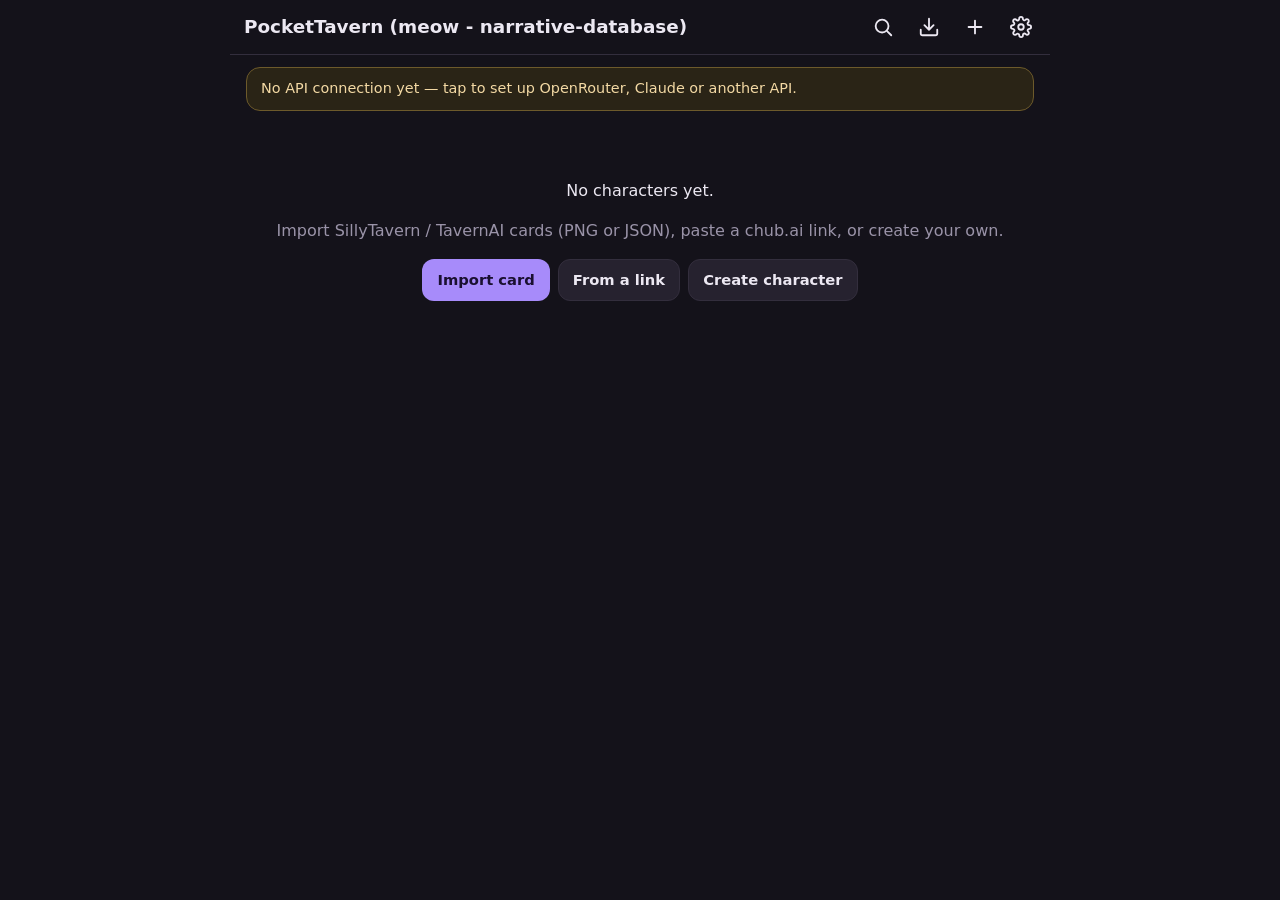
==== index.html @ e67b2efd "Display Narrative Database 0.22.1 release label" ====
<!doctype html>
<html lang="en">
<head>
  <meta charset="utf-8">
  <meta http-equiv="Content-Security-Policy" content="script-src 'self'; object-src 'none'; base-uri 'self'; form-action 'none'; frame-src 'none'">
  <meta name="viewport" content="width=device-width, initial-scale=1, maximum-scale=1, viewport-fit=cover">
  <title>PocketTavern (meow - narrative-database) — 1.9.9.0 (0.22.1)</title>
  <meta name="description" content="A mobile-first character chat frontend for OpenRouter, OpenAI-compatible APIs and Claude.">
  <meta name="theme-color" content="#14121a">
  <meta name="apple-mobile-web-app-capable" content="yes">
  <meta name="mobile-web-app-capable" content="yes">
  <meta name="apple-mobile-web-app-status-bar-style" content="black-translucent">
  <meta name="apple-mobile-web-app-title" content="PT Meow">
  <link rel="apple-touch-icon" href="icons/apple-touch-icon.png">
  <link rel="icon" type="image/png" href="icons/icon-192.png">
  <link rel="manifest" href="manifest.webmanifest">
  <link rel="stylesheet" href="css/app.css">
</head>
<body>
  <div id="bg1"></div>
  <div id="app"></div>
  <div id="toast" role="status" aria-live="polite"></div>
  <input type="file" id="file-cards" accept=".png,.json,.zip,image/png,application/json,application/zip" multiple hidden>
  <input type="file" id="file-avatar" accept="image/*" hidden>
  <input type="file" id="file-ndb" accept=".json,application/json" hidden>
  <input type="file" id="file-backup" accept=".json,application/json" hidden>
  <input type="file" id="file-chat" hidden>
  <input type="file" id="file-images" accept="image/*" multiple hidden>
  <input type="file" id="file-sprites" accept="image/*" multiple hidden>
  <input type="file" id="file-zip" accept=".zip,application/zip,application/x-zip-compressed" hidden>
  <script type="module" src="js/app.js"></script>
</body>
</html>
---- css/app.css ----
:root {
  --bg: #14121a;
  --bg2: #1c1924;
  --bg3: #26222f;
  --line: #332e3d;
  --text: #ece8f2;
  --muted: #9a93a8;
  --accent: #a78bfa;
  --accent-ink: #1a1030;
  --user: #2b2540;
  --char: #1f1c27;
  --em: #c4b5d9;
  --quote: #f3c98b;
  --danger: #f87171;
  --font: 16px;
  --app-h: 100dvh;
  --app-top: 0px;
  --safe-t: env(safe-area-inset-top, 0px);
  --safe-b: env(safe-area-inset-bottom, 0px);
  color-scheme: dark;
}

* { box-sizing: border-box; -webkit-tap-highlight-color: transparent; }
html, body { margin: 0; height: 100%; overflow: hidden; background: var(--bg); color: var(--text); }
body {
  font: var(--font)/1.5 -apple-system, BlinkMacSystemFont, "SF Pro Text", system-ui, "Segoe UI", Roboto, sans-serif;
  -webkit-text-size-adjust: 100%;
  overscroll-behavior: none;
}
button, input, textarea, select { font: inherit; color: inherit; }
button { cursor: pointer; background: none; border: 0; padding: 0; }
button:disabled { opacity: .35; cursor: default; }
svg { display: block; flex-shrink: 0; }

#app {
  position: fixed;
  left: 0; right: 0;
  top: var(--app-top);
  height: var(--app-h);
  display: flex;
  flex-direction: column;
  max-width: 820px;
  margin: 0 auto;
}

/* ---------- top bar ---------- */
.bar {
  display: flex; align-items: center; gap: 4px;
  padding: calc(var(--safe-t) + 6px) 8px 6px;
  background: var(--bg);
  border-bottom: 1px solid var(--line);
  min-height: 52px;
  flex-shrink: 0;
}
.title { font-size: 1.15rem; font-weight: 650; margin: 0 6px; white-space: nowrap; overflow: hidden; text-overflow: ellipsis; }
.spacer { flex: 1; }
.icon-btn {
  width: 42px; height: 42px; border-radius: 12px;
  display: inline-flex; align-items: center; justify-content: center;
  color: var(--text);
}
.icon-btn:active { background: var(--bg3); }
.icon-btn.sm { width: 36px; height: 36px; }
.icon-btn.danger, .btn.danger, .danger { color: var(--danger); }

.chat-title { flex: 1; min-width: 0; display: flex; align-items: center; gap: 10px; text-align: left; padding: 2px 4px; border-radius: 12px; }
.ct-text { display: flex; flex-direction: column; min-width: 0; }
.ct-name { font-weight: 650; white-space: nowrap; overflow: hidden; text-overflow: ellipsis; }
.ct-sub { font-size: .75rem; color: var(--muted); white-space: nowrap; overflow: hidden; text-overflow: ellipsis; }

/* ---------- scroll areas ---------- */
.scroll { flex: 1; overflow-y: auto; -webkit-overflow-scrolling: touch; overscroll-behavior: contain; }
.pad { padding: 12px 16px; }
.bottom-space { height: calc(var(--safe-b) + 24px); }

/* ---------- avatars ---------- */
.av { width: 40px; height: 40px; border-radius: 50%; object-fit: cover; flex-shrink: 0; background: var(--bg3); }
.av.sm { width: 34px; height: 34px; }
.av.md { width: 48px; height: 48px; }
.av.lg { width: 56px; height: 56px; border-radius: 16px; }
.av.xl { width: 128px; height: 160px; border-radius: 20px; }
.av-fallback {
  display: inline-flex; align-items: center; justify-content: center;
  font-weight: 700; color: #fff;
  background: hsl(var(--h) 40% 38%);
}
.av.xl.av-fallback { font-size: 3rem; }

/* ---------- home ---------- */
.banner {
  display: block; width: 100%; text-align: left;
  background: var(--bg2); border: 1px solid var(--line); border-radius: 14px;
  padding: 10px 14px; margin-bottom: 12px; font-size: .9rem; color: var(--muted);
}
.banner b { color: var(--text); }
.banner.warn { border-color: #6d5a2b; color: #f3d9a4; background: #2a2416; }
.search {
  width: 100%; padding: 10px 14px; margin-bottom: 12px;
  background: var(--bg2); border: 1px solid var(--line); border-radius: 12px; outline: none;
  font-size: 16px;
}
.char-list { display: flex; flex-direction: column; gap: 4px; }
.char-item {
  display: flex; align-items: center; gap: 12px; padding: 10px; border-radius: 16px; text-align: left; width: 100%;
}
.char-item:active { background: var(--bg2); }
.ci-text { flex: 1; min-width: 0; }
.ci-name { font-weight: 650; }
.ci-desc { color: var(--muted); font-size: .85rem; display: -webkit-box; -webkit-line-clamp: 2; -webkit-box-orient: vertical; overflow: hidden; }
.ci-time { color: var(--muted); font-size: .75rem; align-self: flex-start; padding-top: 4px; }
.empty { text-align: center; padding: 40px 12px; }

/* ---------- messages ---------- */
.messages { padding: 12px 10px 16px; display: flex; flex-direction: column; gap: 14px; }
.msg { display: flex; gap: 8px; align-items: flex-start; flex-wrap: wrap; }
.msg.user { flex-direction: row-reverse; }
.bubble {
  max-width: calc(100% - 50px);
  min-width: 80px;
  background: var(--char);
  border: 1px solid var(--line);
  border-radius: 18px 18px 18px 6px;
  padding: 8px 12px 10px;
  overflow-wrap: anywhere;
}
.msg.user .bubble { background: var(--user); border-radius: 18px 18px 6px 18px; }
.bubble .name { font-size: .78rem; font-weight: 650; color: var(--accent); margin-bottom: 2px; }
.msg.user .bubble .name { text-align: right; }
.text em { color: var(--em); }
.text .q { color: var(--quote); }
.text code { background: #0003; padding: 1px 5px; border-radius: 6px; font-size: .9em; }
.text pre { background: #0004; padding: 8px 10px; border-radius: 10px; overflow-x: auto; margin: 6px 0; }
.text pre code { background: none; padding: 0; }
.cursor { display: inline-block; width: 7px; height: 1em; background: var(--accent); vertical-align: -2px; margin-left: 2px; animation: blink 1s steps(2) infinite; }
@keyframes blink { 50% { opacity: 0; } }
.typing { display: inline-flex; gap: 4px; padding: 6px 0; }
.typing i { width: 7px; height: 7px; border-radius: 50%; background: var(--muted); animation: bounce 1.2s infinite; }
.typing i:nth-child(2) { animation-delay: .15s; }
.typing i:nth-child(3) { animation-delay: .3s; }
@keyframes bounce { 0%, 60%, 100% { transform: translateY(0); opacity: .5; } 30% { transform: translateY(-4px); opacity: 1; } }

.swipes { display: flex; align-items: center; justify-content: flex-end; gap: 6px; margin-top: 6px; font-size: .8rem; color: var(--muted); }
.sw-btn { width: 34px; height: 30px; display: inline-flex; align-items: center; justify-content: center; border-radius: 10px; background: var(--bg3); color: var(--text); }

.msg-actions {
  flex-basis: 100%;
  display: flex; gap: 4px; justify-content: flex-start; flex-wrap: wrap;
  padding-left: 42px;
}
.msg.user .msg-actions { justify-content: flex-end; padding-left: 0; padding-right: 42px; }
.msg-actions button {
  display: inline-flex; align-items: center; gap: 4px;
  padding: 6px 10px; border-radius: 10px; background: var(--bg3); font-size: .8rem;
}
.edit-box {
  width: 100%; min-width: min(70vw, 520px); min-height: 80px;
  background: var(--bg); border: 1px solid var(--accent); border-radius: 10px; padding: 8px;
  resize: none; outline: none; font-size: 16px; line-height: 1.45;
}

/* ---------- composer ---------- */
.composer {
  display: flex; align-items: flex-end; gap: 8px;
  padding: 8px 10px calc(var(--safe-b) + 8px);
  border-top: 1px solid var(--line);
  background: var(--bg);
  flex-shrink: 0;
}
body.kb-open .composer { padding-bottom: 8px; }
.composer textarea {
  flex: 1; resize: none; max-height: 35vh;
  background: var(--bg2); border: 1px solid var(--line); border-radius: 20px;
  padding: 9px 14px; outline: none; font-size: 16px; line-height: 1.4;
}
.composer textarea:focus { border-color: var(--accent); }
.send-btn {
  width: 42px; height: 42px; border-radius: 50%;
  background: var(--accent); color: var(--accent-ink);
  display: inline-flex; align-items: center; justify-content: center; flex-shrink: 0;
}
.send-btn.stop { background: var(--danger); color: #fff; }

/* ---------- buttons & forms ---------- */
.btn {
  display: inline-flex; align-items: center; justify-content: center; gap: 6px;
  padding: 9px 14px; border-radius: 12px; background: var(--bg3); border: 1px solid var(--line);
  font-weight: 550; font-size: .92rem; white-space: nowrap;
}
.btn svg { width: 18px; height: 18px; }
.btn:active { filter: brightness(1.2); }
.btn.primary { background: var(--accent); color: var(--accent-ink); border-color: transparent; }
.btn.sm { padding: 6px 12px; font-size: .85rem; }
.btn.block { width: 100%; margin-top: 16px; }
.row { display: flex; gap: 8px; align-items: center; }
.row.wrap { flex-wrap: wrap; margin: 10px 0; }
.row.end { justify-content: flex-end; margin-top: 6px; }
.row.center { justify-content: center; flex-wrap: wrap; }
.grow { flex: 1; min-width: 0; }
.muted { color: var(--muted); }
.small { font-size: .8rem; }
.center { text-align: center; }
.error { color: var(--danger); overflow-wrap: anywhere; }

.field { display: flex; flex-direction: column; gap: 4px; margin: 12px 0; }
.field .label { font-weight: 600; font-size: .9rem; }
.field input, .field textarea, .field select, .row input {
  width: 100%; background: var(--bg2); border: 1px solid var(--line); border-radius: 12px;
  padding: 10px 12px; outline: none; font-size: 16px;
}
.field textarea { resize: vertical; line-height: 1.45; min-height: 70px; }
.field input:focus, .field textarea:focus, .row input:focus { border-color: var(--accent); }
.field select { appearance: none; -webkit-appearance: none; background-image: linear-gradient(45deg, transparent 50%, var(--muted) 50%), linear-gradient(135deg, var(--muted) 50%, transparent 50%); background-position: calc(100% - 18px) 50%, calc(100% - 13px) 50%; background-size: 5px 5px; background-repeat: no-repeat; padding-right: 32px; }
.field.inline { flex-direction: row; align-items: center; justify-content: space-between; gap: 12px; }
.field.inline .label { display: flex; flex-direction: column; }
.field.inline input { width: 110px; text-align: right; }
.field.inline select { width: auto; min-width: 150px; }
.hint { font-size: .78rem; color: var(--muted); font-weight: 400; }
h4.sub { margin: 20px 0 4px; font-size: .85rem; color: var(--accent); text-transform: uppercase; letter-spacing: .04em; }

.toggle { display: flex; align-items: center; justify-content: space-between; gap: 12px; margin: 14px 0; cursor: pointer; }
.toggle > span { display: flex; flex-direction: column; }
.toggle .label { font-weight: 600; font-size: .9rem; }
.toggle input { position: absolute; opacity: 0; pointer-events: none; }
.toggle i { width: 50px; height: 30px; border-radius: 15px; background: var(--bg3); border: 1px solid var(--line); position: relative; flex-shrink: 0; transition: background .2s; }
.toggle i::after { content: ''; position: absolute; top: 2px; left: 2px; width: 24px; height: 24px; border-radius: 50%; background: #fff; transition: transform .2s; }
.toggle input:checked + i { background: var(--accent); }
.toggle input:checked + i::after { transform: translateX(20px); }

.section { background: var(--bg2); border: 1px solid var(--line); border-radius: 16px; margin-bottom: 10px; }
.section summary { padding: 14px 16px; font-weight: 650; cursor: pointer; list-style: none; display: flex; justify-content: space-between; }
.section summary::-webkit-details-marker { display: none; }
.section summary::after { content: '›'; color: var(--muted); transition: transform .2s; font-size: 1.3rem; line-height: 1; }
.section[open] summary::after { transform: rotate(90deg); }
.sec-body { padding: 0 16px 14px; }
.section .field input, .section .field textarea, .section .field select, .section .row input { background: var(--bg); }

.form .avatar-edit { display: flex; justify-content: center; margin: 4px 0 8px; }
.avatar-pick { display: flex; flex-direction: column; align-items: center; gap: 6px; }
.alt-row { display: flex; gap: 6px; align-items: flex-start; margin-bottom: 8px; }
.alt-row textarea { flex: 1; background: var(--bg2); border: 1px solid var(--line); border-radius: 12px; padding: 10px 12px; font-size: 16px; resize: vertical; outline: none; }

/* ---------- sheets ---------- */
.sheet-wrap { position: fixed; inset: 0; z-index: 50; }
.backdrop { position: absolute; inset: 0; background: #0009; opacity: 0; transition: opacity .2s; }
.sheet {
  position: absolute; left: 0; right: 0; bottom: 0;
  max-width: 820px; margin: 0 auto;
  max-height: 85%; overflow-y: auto; -webkit-overflow-scrolling: touch; overscroll-behavior: contain;
  background: var(--bg2); border-radius: 22px 22px 0 0; border: 1px solid var(--line); border-bottom: 0;
  padding: 10px 16px calc(var(--safe-b) + 16px);
  transform: translateY(100%); transition: transform .25s cubic-bezier(.2, .8, .2, 1);
}
.sheet::before { content: ''; display: block; width: 40px; height: 5px; border-radius: 3px; background: var(--line); margin: 0 auto 10px; }
.sheet.tall { height: 85%; }
.sheet-close { position: absolute; top: 8px; right: 8px; color: var(--muted); }
.sheet-wrap.open .backdrop { opacity: 1; }
.sheet-wrap.open .sheet { transform: none; }
.sheet-head { display: flex; align-items: center; gap: 12px; margin-bottom: 12px; }
.sh-title, .sheet-title { font-weight: 700; font-size: 1.1rem; }
.sheet-title { margin-bottom: 10px; }
.sheet-sub { font-size: .85rem; color: var(--muted); text-transform: uppercase; letter-spacing: .04em; margin: 16px 0 6px; }
.menu-grid { display: grid; grid-template-columns: repeat(3, 1fr); gap: 8px; }
.menu-grid button {
  display: flex; flex-direction: column; align-items: center; gap: 6px; padding: 12px 4px;
  background: var(--bg3); border-radius: 14px; font-size: .78rem; text-align: center;
}
.chat-list { display: flex; flex-direction: column; gap: 2px; }
.chat-row { display: flex; align-items: center; gap: 2px; border-radius: 12px; }
.chat-row.current { background: var(--bg3); }
.chat-open { flex: 1; min-width: 0; text-align: left; padding: 10px; }
.cr-title { font-weight: 600; font-size: .92rem; }
.cr-preview { font-size: .8rem; white-space: nowrap; overflow: hidden; text-overflow: ellipsis; }
.model-list { display: flex; flex-direction: column; }
.model-item { display: flex; flex-direction: column; text-align: left; padding: 10px 8px; border-bottom: 1px solid var(--line); }
.model-item.current { background: var(--bg3); border-radius: 10px; }
.mi-name { font-weight: 600; }
.mi-meta { overflow-wrap: anywhere; }
.pv { margin-bottom: 10px; }
.pv-role { font-size: .75rem; text-transform: uppercase; color: var(--accent); font-weight: 700; }
.pv pre { white-space: pre-wrap; overflow-wrap: anywhere; background: var(--bg); padding: 8px 10px; border-radius: 10px; font-size: .8rem; margin: 4px 0; }

/* ---------- toast ---------- */
#toast {
  position: fixed; left: 50%; top: calc(var(--safe-t) + 60px); z-index: 100;
  transform: translate(-50%, -20px); opacity: 0; pointer-events: none;
  background: #312b3d; border: 1px solid var(--line); color: var(--text);
  padding: 10px 16px; border-radius: 14px; max-width: min(92vw, 560px);
  font-size: .9rem; box-shadow: 0 8px 30px #0008; transition: opacity .2s, transform .2s;
  overflow-wrap: anywhere;
}
#toast.show { opacity: 1; transform: translate(-50%, 0); pointer-events: auto; }

/* ---------- lists: prompt manager, lorebooks, regex ---------- */
.pm-list { display: flex; flex-direction: column; margin: 4px 0 12px; }
.pm-row { display: flex; align-items: center; gap: 10px; padding: 4px 0; border-bottom: 1px solid var(--line); }
.pm-row.off .pm-title { color: var(--muted); }
.pm-row.hdr .pm-title { font-weight: 700; color: var(--accent); font-size: .85rem; letter-spacing: .02em; }
.pm-name { flex: 1; min-width: 0; text-align: left; padding: 8px 0; display: flex; flex-wrap: wrap; align-items: center; gap: 6px; }
.pm-title { overflow-wrap: anywhere; }
.badge { font-size: .7rem; padding: 1px 7px; border-radius: 8px; background: var(--bg3); color: var(--muted); white-space: nowrap; max-width: 100%; overflow: hidden; text-overflow: ellipsis; }
.badge.slot { color: var(--accent); }
.badge.muted { opacity: .7; }
.toggle.mini { margin: 0; flex-shrink: 0; }
.toggle.mini i { width: 42px; height: 26px; }
.toggle.mini i::after { width: 20px; height: 20px; }
.toggle.mini input:checked + i::after { transform: translateX(16px); }
.list-row { display: flex; align-items: center; gap: 8px; padding: 6px 0; border-bottom: 1px solid var(--line); }
.lr-btn { text-align: left; display: flex; flex-direction: column; min-width: 0; padding: 4px 0; }
.lr-title { font-weight: 600; overflow-wrap: anywhere; }
.check { display: flex; align-items: center; gap: 10px; padding: 6px 0; font-size: .92rem; }
.check input { width: 20px; height: 20px; accent-color: var(--accent); flex-shrink: 0; }
.sheet .field input, .sheet .field textarea, .sheet .field select { background: var(--bg); }

/* ---------- quick actions, reasoning, groups ---------- */
.qa-btn { width: 40px; height: 42px; border-radius: 50%; display: inline-flex; align-items: center; justify-content: center; color: var(--accent); flex-shrink: 0; }
.qa-btn:active { background: var(--bg3); }
.menu-grid.two { grid-template-columns: repeat(2, 1fr); }
.menu-grid button:disabled { opacity: .35; }
details.reasoning { margin: 2px 0 6px; font-size: .85rem; color: var(--muted); }
details.reasoning summary { cursor: pointer; font-weight: 600; list-style: none; }
details.reasoning summary::before { content: '▸ '; }
details.reasoning[open] summary::before { content: '▾ '; }
details.reasoning .r-body { white-space: pre-wrap; border-left: 2px solid var(--line); padding: 4px 0 4px 10px; margin-top: 4px; max-height: 40vh; overflow-y: auto; }
.speak-row { display: flex; gap: 10px; overflow-x: auto; padding-bottom: 6px; }
.speak-row button { display: flex; flex-direction: column; align-items: center; gap: 4px; font-size: .75rem; width: 64px; flex-shrink: 0; text-align: center; overflow-wrap: anywhere; }
.group-av { display: grid; grid-template-columns: 1fr 1fr; gap: 1px; overflow: hidden; background: var(--bg3); padding: 0; }
.group-av.n1 { grid-template-columns: 1fr; }
.group-av.n2 { grid-template-columns: 1fr 1fr; grid-template-rows: 1fr; }
.group-av .gav { width: 100%; height: 100%; object-fit: cover; border-radius: 0; font-size: .7rem; display: flex; align-items: center; justify-content: center; min-height: 0; }
.group-av.n3 .gav:first-child { grid-row: span 2; }
.check .av { margin: 0 2px; }

/* ---------- enhance, quick replies, narrator ---------- */
.enh-btn { width: 40px; height: 42px; border-radius: 50%; font-size: 1.25rem; flex-shrink: 0; display: inline-flex; align-items: center; justify-content: center; }
.enh-btn[hidden] { display: none; }
.enh-btn:active { background: var(--bg3); }
.enh-btn.busy { animation: enh-pulse .85s ease-in-out infinite alternate; }
@keyframes enh-pulse { from { opacity: .4; transform: scale(.9); } to { opacity: 1; transform: scale(1.1); } }
.qr-bar { display: flex; gap: 6px; overflow-x: auto; padding: 6px 10px 0; flex-shrink: 0; scrollbar-width: none; }
.qr-bar::-webkit-scrollbar { display: none; }
.qr-bar button { flex-shrink: 0; padding: 6px 12px; border-radius: 14px; background: var(--bg3); border: 1px solid var(--line); font-size: .85rem; white-space: nowrap; }
.qr-bar button:active { filter: brightness(1.3); }
.qr-edit { border-bottom: 1px solid var(--line); padding: 8px 0; display: flex; flex-direction: column; gap: 6px; }
.qr-edit input, .qr-edit textarea { background: var(--bg2); border: 1px solid var(--line); border-radius: 10px; padding: 8px 10px; font-size: 16px; outline: none; width: 100%; resize: vertical; font-family: inherit; }
.cmd-list { white-space: pre-wrap; font-size: .78rem; margin: 0; }
.msg.sys { justify-content: center; }
.msg.sys > .mesAvatarWrapper { display: none; }
.msg.sys .bubble { max-width: 92%; background: transparent; border-style: dashed; text-align: center; }
.msg.sys .bubble .name { color: var(--muted); }

/* ---------- memory (ghosted messages, audit marks) ---------- */
.msg.ghost .bubble { opacity: .55; }
.ghost-tag, .audit-tag { font-size: .7rem; font-weight: 600; margin-left: 6px; }
.ghost-tag { color: var(--muted); }
.audit-tag { color: #6fcf8a; }
.mem-stats { display: grid; grid-template-columns: repeat(3, 1fr); gap: 8px; margin: 8px 0 12px; }
.mem-stats div { background: var(--bg3); border-radius: 12px; padding: 8px; text-align: center; font-size: .78rem; color: var(--muted); }
.mem-stats b { display: block; font-size: 1.05rem; color: var(--text); }

/* ---------- appearance: background image ---------- */
html { background: #000; }
#bg1 { position: fixed; inset: -20px; z-index: 0; pointer-events: none; background-color: transparent; }
body.has-bg #bg1 { background: var(--bg-img) center / cover no-repeat; filter: blur(var(--bg-blur)); }
body.has-bg::after { content: ''; position: fixed; inset: 0; background: rgba(0, 0, 0, var(--bg-dim)); z-index: 0; pointer-events: none; }
#app { z-index: 1; }
body.has-bg .messages, body.has-bg main.scroll { background: transparent; }
body.has-bg { background: transparent; }
.swatch { width: 26px; height: 26px; border-radius: 8px; border: 1px solid var(--line); flex-shrink: 0; }
.color-row { display: flex; align-items: center; gap: 8px; margin: 6px 0; }
.color-row .label { flex: 1; font-size: .9rem; font-weight: 600; }
.color-row input[type=text] { width: 170px; background: var(--bg); border: 1px solid var(--line); border-radius: 10px; padding: 7px 9px; font-size: 14px; outline: none; }
.color-row input[type=color] { width: 34px; height: 30px; border: 0; padding: 0; background: none; }
.style-grid { display: grid; grid-template-columns: repeat(2, 1fr); gap: 8px; margin: 6px 0 12px; }
.style-grid button { text-align: left; padding: 10px; border-radius: 12px; background: var(--bg); border: 1px solid var(--line); }
.style-grid button.on { border-color: var(--accent); box-shadow: 0 0 0 1px var(--accent) inset; }
.style-grid b { display: block; font-size: .9rem; }
.style-grid span { font-size: .72rem; color: var(--muted); }
u { color: var(--underline); }

/* ---------- avatar shapes ---------- */
body.av-rounded .av { border-radius: 28%; }
body.av-square .av { border-radius: 6px; }
body.av-portrait .msg > .mesAvatarWrapper .av { border-radius: 10px; height: auto; aspect-ratio: 3 / 4; }

/* ---------- chat styles ---------- */
/* full-width styles share this */
body.chat-flat .msg, body.chat-document .msg, body.chat-hush .msg, body.chat-echo .msg,
body.chat-whisper .msg, body.chat-ripple .msg, body.chat-tide .msg { flex-direction: row; }
body.chat-flat .bubble, body.chat-document .bubble, body.chat-hush .bubble, body.chat-echo .bubble,
body.chat-whisper .bubble, body.chat-ripple .bubble, body.chat-tide .bubble { max-width: 100%; flex: 1; min-width: 0; }
body:not(.chat-bubble) .msg.user .bubble .name { text-align: left; }
body:not(.chat-bubble) .msg.user .msg-actions { justify-content: flex-start; padding-right: 0; padding-left: 42px; }

/* Flat */
body.chat-flat .bubble, body.chat-flat .msg.user .bubble { background: transparent; border: 0; border-radius: 0; padding: 0 2px; }
body.chat-flat .msg { padding-bottom: 12px; border-bottom: 1px solid var(--line); }
body.chat-flat .msg.user { background: color-mix(in srgb, var(--user) 50%, transparent); border-radius: 12px; padding: 8px 6px; border-bottom: 0; }

/* Document */
body.chat-document .messages { padding: 18px 20px 24px; gap: 18px; }
body.chat-document .msg > .mesAvatarWrapper { display: none; }
body.chat-document .bubble, body.chat-document .msg.user .bubble { background: transparent; border: 0; padding: 0; border-radius: 0; }
body.chat-document .bubble .name { font-size: .7rem; text-transform: uppercase; letter-spacing: .08em; color: var(--muted); }
body.chat-document .msg.user .bubble { border-left: 2px solid var(--accent); padding-left: 12px; }
body.chat-document .msg-actions { padding-left: 0 !important; }

/* Hush */
body.chat-hush .msg > .mesAvatarWrapper { display: none; }
body.chat-hush .bubble, body.chat-hush .msg.user .bubble { background: transparent; border: 0; padding: 0; border-radius: 0; }
body.chat-hush .msg + .msg { border-top: 1px solid var(--line); padding-top: 12px; }
body.chat-hush .bubble .name::before { content: ''; display: inline-block; width: 22px; height: 22px; border-radius: 50%; background: var(--av, var(--bg3)) center / cover; vertical-align: -6px; margin-right: 8px; }
body.chat-hush .msg-actions { padding-left: 0 !important; }

/* Echo */
body.chat-echo .msg > .mesAvatarWrapper { display: none; }
body.chat-echo .bubble, body.chat-echo .msg.user .bubble { padding: 0 0 10px; border-radius: 16px; overflow: hidden; background: var(--char); }
body.chat-echo .msg.user .bubble { background: var(--user); }
body.chat-echo .bubble::before { content: ''; display: block; height: 170px; background: var(--av, linear-gradient(135deg, var(--bg3), var(--bg2))) center 18% / cover; -webkit-mask-image: linear-gradient(to bottom, #000 50%, transparent); mask-image: linear-gradient(to bottom, #000 50%, transparent); }
body.chat-echo .msg[data-noav] .bubble::before { height: 46px; }
body.chat-echo .bubble .name { position: relative; margin: -38px 14px 8px; font-size: 1.05rem; color: var(--text); text-shadow: 0 1px 8px rgba(0, 0, 0, .7); }
body.chat-echo .bubble > :not(.name) { margin-left: 14px; margin-right: 14px; }
body.chat-echo .msg-actions { padding-left: 0 !important; }

/* Whisper */
body.chat-whisper .msg > .mesAvatarWrapper { display: none; }
body.chat-whisper .bubble, body.chat-whisper .msg.user .bubble { position: relative; overflow: hidden; border-radius: 16px; padding-top: 60px; background: var(--char); }
body.chat-whisper .msg.user .bubble { background: var(--user); }
body.chat-whisper .bubble::before { content: ''; position: absolute; top: 0; right: 0; width: 60%; height: 120px; background: var(--av, none) center 20% / cover; opacity: .85; -webkit-mask-image: linear-gradient(to left, #000 35%, transparent), linear-gradient(to bottom, #000 40%, transparent); -webkit-mask-composite: source-in; mask-image: linear-gradient(to left, #000 35%, transparent), linear-gradient(to bottom, #000 40%, transparent); mask-composite: intersect; }
body.chat-whisper .msg[data-noav] .bubble { padding-top: 10px; }
body.chat-whisper .bubble > * { position: relative; }
body.chat-whisper .msg-actions { padding-left: 0 !important; }

/* Ripple: the card is the whole message; the real avatar floats in it (same structure as SillyTavern + Moonlit,
   so ST themes written for Ripple line up). */
body.chat-ripple .msg { display: flow-root; background: var(--char); border: 1px solid var(--line); border-radius: 16px; padding: 10px 12px; }
body.chat-ripple .msg.user { background: var(--user); }
body.chat-ripple .msg > .mesAvatarWrapper { display: block; float: left; margin: 2px 12px 6px 0; }
body.chat-ripple .msg.user > .mesAvatarWrapper { float: right; margin: 2px 0 6px 12px; }
body.chat-ripple .msg > .mesAvatarWrapper .av { width: 88px; height: 88px; font-size: 2rem; }
body.av-portrait.chat-ripple .msg > .mesAvatarWrapper .av { height: auto; aspect-ratio: 3 / 4; }
body.chat-ripple .bubble, body.chat-ripple .msg.user .bubble { display: block; background: none; border: 0; padding: 0; border-radius: 0; max-width: none; }
body.chat-ripple .msg-actions { padding-left: 0 !important; clear: both; padding-top: 6px; }
@media (min-width: 700px) { body.chat-ripple .msg > .mesAvatarWrapper .av { width: 140px; height: 140px; } }

/* Tide */
body.chat-tide .msg > .mesAvatarWrapper { display: none; }
body.chat-tide .bubble, body.chat-tide .msg.user .bubble { position: relative; overflow: hidden; border-radius: 16px; min-height: 90px; }
body.chat-tide .bubble::before { content: ''; position: absolute; inset: 0; background: var(--av, none) center 20% / cover; opacity: .2; }
body.chat-tide .bubble > * { position: relative; }
body.chat-tide .msg-actions { padding-left: 0 !important; }

/* ---------- SillyTavern-compatible structure (so ST UI themes' custom CSS can apply) ---------- */
:root {
  --SmartThemeBodyColor: var(--text); --SmartThemeEmColor: var(--em); --SmartThemeUnderlineColor: var(--underline);
  --SmartThemeQuoteColor: var(--quote); --SmartThemeBlurTintColor: var(--bg2); --SmartThemeChatTintColor: transparent;
  --SmartThemeUserMesBlurTintColor: var(--user); --SmartThemeBotMesBlurTintColor: var(--char); --SmartThemeShadowColor: transparent;
  --SmartThemeBorderColor: var(--line); --SmartThemeBlurStrength: 0px; --mainFontSize: var(--font);
}
.msg { --mes-avatar-url: var(--av); --mes-avatar-original-url: var(--av); }
#sheld { display: flex; flex-direction: column; flex: 1; min-height: 0; position: relative; }
#leftSendForm, #rightSendForm { display: flex; align-items: flex-end; gap: 6px; flex-shrink: 0; }
.mesAvatarWrapper { flex-shrink: 0; }
.mesAvatarWrapper .avatar { display: block; }
.ch_name .flex-container, .ch_name .alignItemsBaseline { display: inline; }
.msg .timestamp, .msg .mesIDDisplay { display: none; }
body.show-timestamps .msg .timestamp { display: block; font-size: .7rem; color: var(--muted); font-weight: 400; margin-top: 1px; }
.mes.user .ch_name { text-align: right; }
body:not(.chat-bubble) .mes.user .ch_name { text-align: left; }

.msg-actions .tok-count { align-self: center; font-size: .72rem; color: var(--muted); padding: 0 4px; }

/* ---------- images, expressions ---------- */
.mes-images { display: flex; flex-wrap: wrap; gap: 6px; margin: 4px 0 6px; }
.mes-img { max-width: min(100%, 320px); max-height: 360px; border-radius: 12px; object-fit: cover; cursor: zoom-in; }
.img-full { width: 100%; border-radius: 12px; }
.attach-row { display: flex; gap: 8px; padding: 6px 10px 0; overflow-x: auto; flex-shrink: 0; }
.attach-row .att { position: relative; flex-shrink: 0; }
.attach-row img { width: 64px; height: 64px; object-fit: cover; border-radius: 10px; border: 1px solid var(--line); }
.attach-row button { position: absolute; top: -6px; right: -6px; width: 22px; height: 22px; border-radius: 50%; background: var(--danger); color: #fff; font-size: 14px; line-height: 1; }
.expr-panel { position: relative; flex-shrink: 0; height: 34vh; max-height: 360px; display: flex; justify-content: center; align-items: flex-end; overflow: hidden; border-bottom: 1px solid var(--line); background: linear-gradient(to bottom, transparent, color-mix(in srgb, var(--bg) 60%, transparent)); cursor: pointer; }
.expr-panel[hidden] { display: none; }
.expr-panel img { height: 100%; width: auto; max-width: 100%; object-fit: contain; }
.expr-panel.collapsed { height: 72px; }
.expr-label { position: absolute; left: 10px; bottom: 6px; font-size: .72rem; color: var(--muted); background: color-mix(in srgb, var(--bg) 70%, transparent); padding: 2px 8px; border-radius: 8px; }
.sprite-grid { display: grid; grid-template-columns: repeat(auto-fill, minmax(70px, 1fr)); gap: 6px; margin: 4px 0 8px; }
.sprite-grid figure { margin: 0; text-align: center; }
.sprite-grid img { width: 100%; aspect-ratio: 3 / 4; object-fit: contain; background: var(--bg3); border-radius: 8px; }
.sprite-grid figcaption { font-size: .68rem; color: var(--muted); overflow: hidden; text-overflow: ellipsis; }
hr.sep { border: 0; border-top: 1px solid var(--line); margin: 18px 0 6px; }
.btn-col { display: flex; flex-direction: column; gap: 8px; }
.btn-col .btn.block { margin-top: 0; }

/* ---------- library ---------- */
.chips { display: flex; gap: 6px; overflow-x: auto; padding-bottom: 8px; margin-bottom: 6px; scrollbar-width: none; }
.chips::-webkit-scrollbar { display: none; }
.chip { flex-shrink: 0; display: inline-flex; align-items: center; gap: 4px; padding: 6px 11px; border-radius: 14px; background: var(--bg2); border: 1px solid var(--line); font-size: .82rem; white-space: nowrap; }
.chip.on { background: var(--accent); color: var(--accent-ink); border-color: transparent; }
.chip.on .muted { color: inherit; opacity: .7; }
.chip.sel select { background: transparent; border: 0; color: inherit; font-size: .82rem; outline: none; padding: 0; }
.crumb { display: inline-flex; align-items: center; gap: 6px; padding: 6px 4px; margin-bottom: 6px; font-weight: 600; color: var(--accent); }
.folder-list { display: flex; flex-direction: column; gap: 4px; margin-bottom: 8px; }
.folder-item { display: flex; align-items: center; gap: 10px; padding: 12px; border-radius: 14px; background: var(--bg2); border: 1px solid var(--line); text-align: left; width: 100%; }
.folder-item svg { color: var(--accent); }
.char-item { cursor: pointer; background: color-mix(in srgb, var(--bg2) 72%, transparent); margin-bottom: 4px; }
.ci-tags { display: flex; gap: 4px; flex-wrap: wrap; margin-top: 3px; }
.ci-side { display: flex; flex-direction: column; align-items: flex-end; gap: 4px; align-self: stretch; }
.fav-btn { font-size: 1.15rem; line-height: 1; color: var(--muted); opacity: .35; padding: 2px 4px; }
.fav-btn.on { opacity: 1; }
.fav-btn.on { color: #f5c542; }
.search-results { display: flex; flex-direction: column; gap: 6px; }
.search-hit { display: flex; flex-direction: column; gap: 3px; text-align: left; padding: 10px 12px; border-radius: 12px; background: var(--bg2); border: 1px solid var(--line); width: 100%; }
.sh-meta { font-size: .72rem; color: var(--muted); }
.sh-text { font-size: .88rem; overflow-wrap: anywhere; }
.sh-text mark { background: color-mix(in srgb, var(--accent) 45%, transparent); color: inherit; border-radius: 3px; padding: 0 1px; }
.mes.flash .bubble { animation: flash 2.4s ease; }
@keyframes flash { 0%, 40% { box-shadow: 0 0 0 3px var(--accent); } 100% { box-shadow: 0 0 0 0 transparent; } }

/* message HTML adapts to the chat column's width (render.js @container chat) */
#chat { container: chat / inline-size; }

/* regex editor test mode */
.rx-test { margin: 6px 0 10px; }
.rx-test > summary { cursor: pointer; font-weight: 600; color: var(--accent); padding: 6px 0; }
.rx-test-out { white-space: pre-wrap; overflow-wrap: anywhere; background: var(--bg3); border: 1px solid var(--line); border-radius: 10px; padding: 8px 10px; min-height: 2.4em; margin: 0; font: inherit; font-size: .9rem; }

/* Narrative Database: determinate progress for completed batches.
   The pulsing label shows the in-flight batch, whose internal progress is unknown. */
.ndb-running-banner { padding: 10px 12px; background: var(--bg2, rgba(128,128,128,.18)); font-size: .81rem; }
.ndb-running-banner[hidden] { display: none; }
.ndb-progress-head, .ndb-progress-foot { display: flex; align-items: center; justify-content: space-between; flex-wrap: wrap; column-gap: 10px; row-gap: 4px; }
.ndb-progress-head { font-weight: 600; margin-bottom: 7px; }
.ndb-current-batch { animation: ndb-soft-pulse 2.2s ease-in-out infinite; color: var(--accent); }
@keyframes ndb-soft-pulse { 0%,100% { opacity: 1; } 50% { opacity: .4; } }
.ndb-progress-track { width: 100%; height: 7px; border-radius: 999px; background: var(--border, rgba(128,128,128,.24)); overflow: hidden; }
.ndb-progress-fill { height: 100%; background: var(--accent); border-radius: inherit; transition: width .35s ease; }
.ndb-progress-foot { margin-top: 6px; font-size: .75rem; color: var(--muted); }
@media (prefers-reduced-motion: reduce) {
  .ndb-current-batch { animation: none; }
  .ndb-progress-fill { transition: none; }
}

/* Persistent Narrative Database errors remain visible after a failed request. */
.ndb-running-banner.ndb-error { border-left: 3px solid var(--danger, #e66); }
.ndb-error-title { font-weight: 700; margin-bottom: 5px; }
.ndb-error-message { white-space: pre-wrap; overflow-wrap: anywhere; font-size: .87em; margin-bottom: 5px; }
.ndb-error-meta { color: var(--muted); font-size: .78em; margin-bottom: 8px; }

/* Keep the long Narrative Database manager label readable on narrow screens. */
.ndb-manage-btn, .ndb-reset-prompt-btn {
  white-space: normal;
  text-align: center;
  line-height: 1.35;
  overflow-wrap: anywhere;
  max-width: 100%;
  height: auto;
  min-height: 44px;
}
@media (max-width: 640px) {
  .ndb-manage-btn, .ndb-reset-prompt-btn { display: flex; width: 100%; justify-content: center; }
}
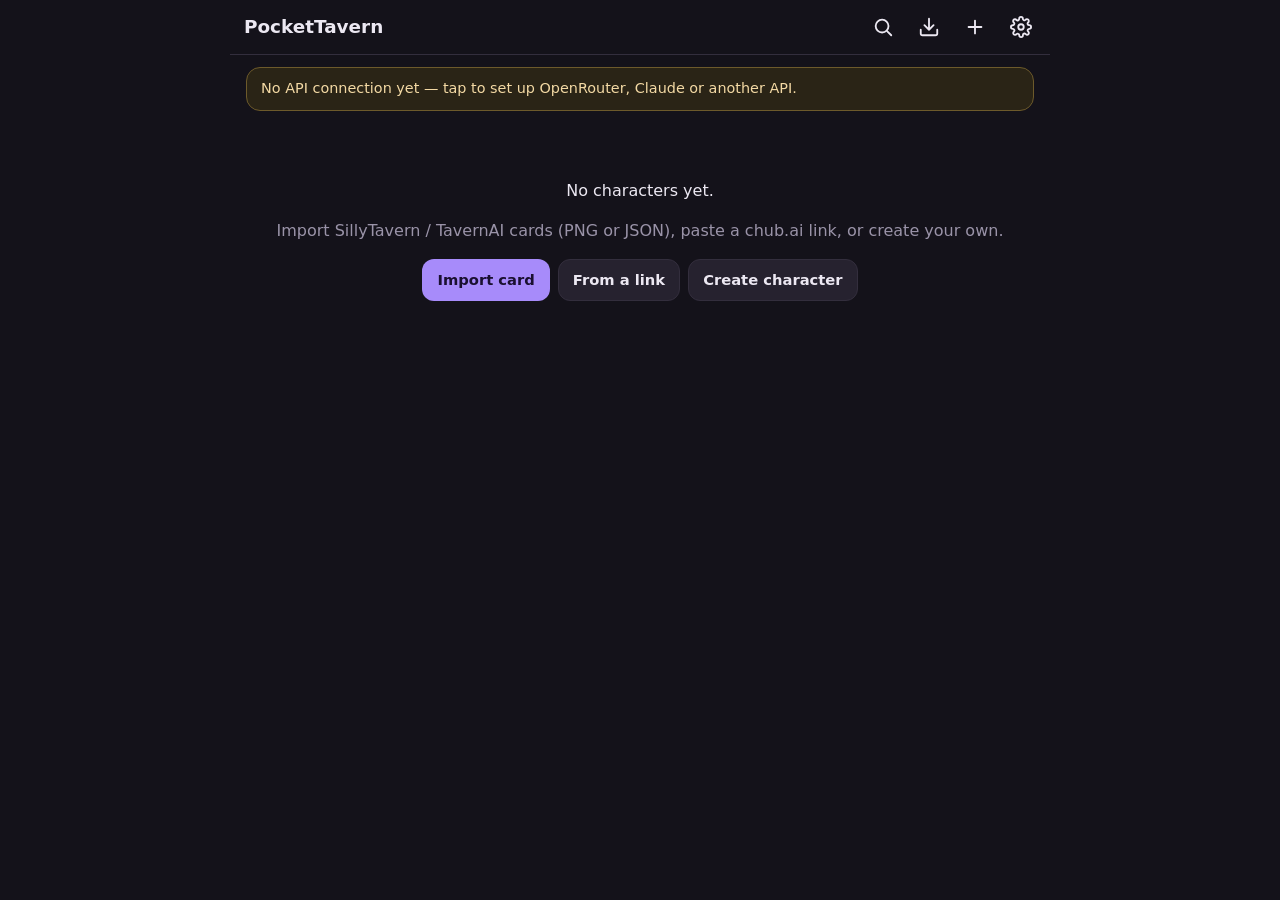
==== commit de504818: "Add Narrative Database integration: index.html" ====
--- a/index.html
+++ b/index.html
@@ -4,13 +4,13 @@
   <meta charset="utf-8">
   <meta http-equiv="Content-Security-Policy" content="script-src 'self'; object-src 'none'; base-uri 'self'; form-action 'none'; frame-src 'none'">
   <meta name="viewport" content="width=device-width, initial-scale=1, maximum-scale=1, viewport-fit=cover">
-  <title>PocketTavern (meow - narrative-database) — 1.9.9.0 (0.22.1)</title>
+  <title>PocketTavern</title>
   <meta name="description" content="A mobile-first character chat frontend for OpenRouter, OpenAI-compatible APIs and Claude.">
   <meta name="theme-color" content="#14121a">
   <meta name="apple-mobile-web-app-capable" content="yes">
   <meta name="mobile-web-app-capable" content="yes">
   <meta name="apple-mobile-web-app-status-bar-style" content="black-translucent">
-  <meta name="apple-mobile-web-app-title" content="PT Meow">
+  <meta name="apple-mobile-web-app-title" content="Tavern">
   <link rel="apple-touch-icon" href="icons/apple-touch-icon.png">
   <link rel="icon" type="image/png" href="icons/icon-192.png">
   <link rel="manifest" href="manifest.webmanifest">
--- a/css/app.css
+++ b/css/app.css
@@ -558,3 +558,13 @@
 @media (max-width: 640px) {
   .ndb-manage-btn, .ndb-reset-prompt-btn { display: flex; width: 100%; justify-content: center; }
 }
+
+/* 0.22.6: Keep chat picker and long chat titles inside narrow mobile sheets. */
+.sheet-wrap, .sheet, .sheet-body { box-sizing: border-box; max-width: 100%; min-width: 0; }
+.sheet .chat-list { width: 100%; min-width: 0; }
+.sheet .chat-list > .btn { display: block; box-sizing: border-box; width: 100%; min-width: 0; max-width: 100%; text-align: left; white-space: normal; overflow-wrap: anywhere; word-break: break-word; }
+@media (max-width: 600px) {
+  .sheet { width: 100%; max-width: 100vw; }
+  .sheet .chat-list { padding-inline: 0; }
+  .sheet .chat-list > .btn { padding-inline: 12px; }
+}
